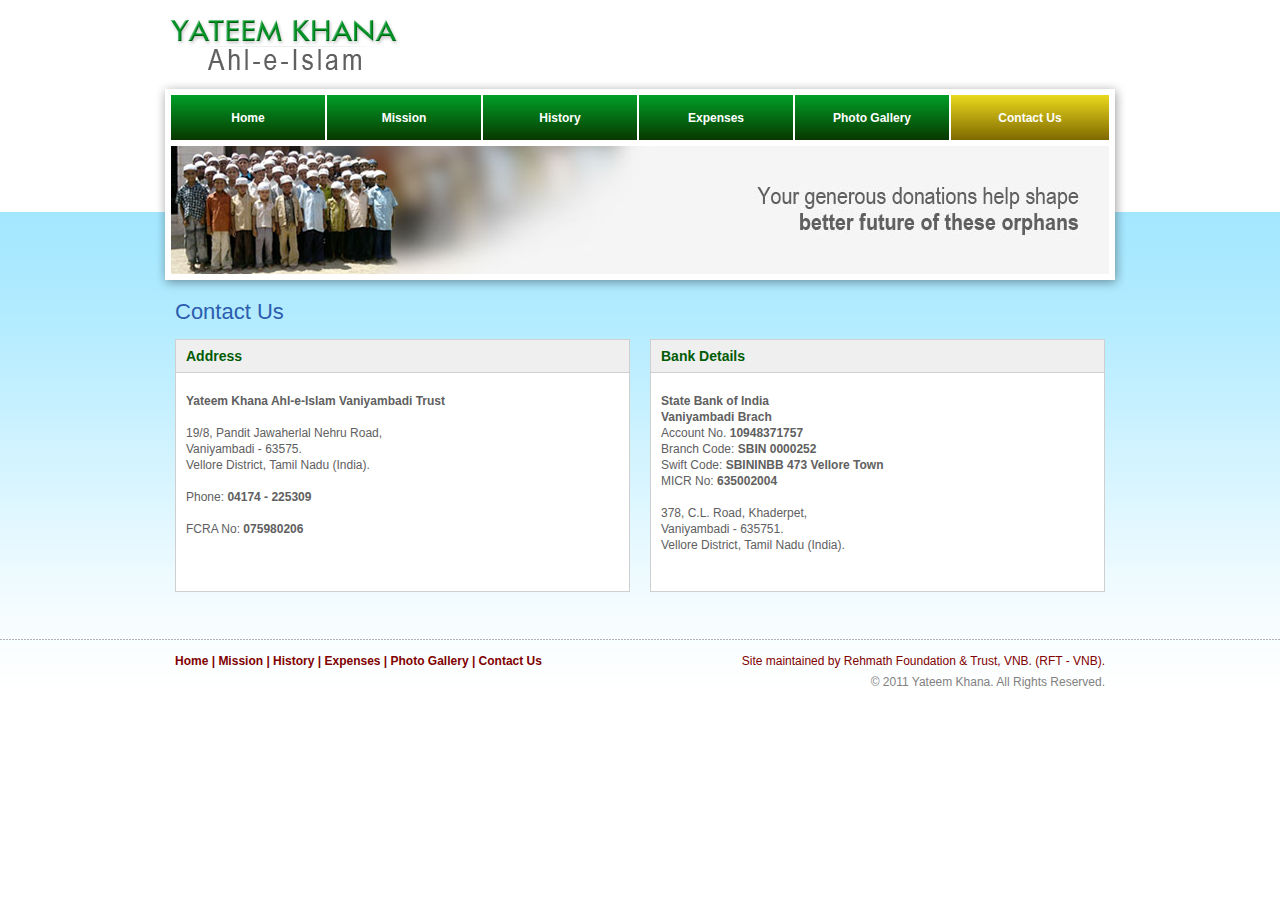
==== HTML/contactus.html @ 06b1d8ef "Add files via upload" ====
<!DOCTYPE html PUBLIC "-//W3C//DTD XHTML 1.0 Transitional//EN" "http://www.w3.org/TR/xhtml1/DTD/xhtml1-transitional.dtd">
<html xmlns="http://www.w3.org/1999/xhtml">
<head>
<meta http-equiv="Content-Type" content="text/html; charset=utf-8" />
<link href="css/style.css" rel="stylesheet" type="text/css" />
<title>::: YATEEM KHANA :::</title>
</head>

<body>


<table width="972" height="80" border="0" cellspacing="0" cellpadding="0" align="center">
  <tr>
    <td class="logo"><img src="images/trust_logo.png" width="233" height="51" /></td>
    <td>&nbsp;</td>
  </tr>
</table>


<table width="972" height="213" border="0" cellspacing="0" cellpadding="0" align="center" background="images/menu_banner_bg_inner.png" style="background-repeat: no-repeat;">
  <tr>
    <td height="60" valign="bottom" align="center"><table width="938" height="45" border="0" cellspacing="0" cellpadding="0" align="center">
        <tr>
        <td width="154" class="mainmenu" onclick="javascript: window.location='index.html';">Home</td>
        <td width="2" bgcolor="#FFFFFF"></td>
        <td width="154" class="mainmenu" onclick="javascript: window.location='mission.html';">Mission</td>
        <td width="2" bgcolor="#FFFFFF"></td>
        <td width="154" class="mainmenu" onclick="javascript: window.location='history.html';">History</td>
        <td width="2" bgcolor="#FFFFFF"></td>
        <td width="154" class="mainmenu" onclick="javascript: window.location='expenses.html';">Expenses</td>
        <td width="2" bgcolor="#FFFFFF"></td>
        <td width="154" class="mainmenu" onclick="javascript: window.location='photogallery.html';">Photo Gallery</td>
        <td width="2" bgcolor="#FFFFFF"></td>
        <td width="158" class="mainmenu_contactus" onclick="javascript: window.location='contactus.html';">Contact Us</td>
        </tr>
    </table></td>
  </tr>
  <tr>
    <td height="153" align="center" valign="top" class="table_adjust"><table width="938" height="128" border="0" cellspacing="0" cellpadding="0" bgcolor="#FFFFFF">
      <tr>
        <td><img src="images/middle_banner_01.jpg" width="938" height="128" /></td>
      </tr>
    </table></td>
  </tr>
</table>


<table width="950" border="0" cellspacing="0" cellpadding="0" align="center">
  <tr>
    <td class="heading_text">Contact Us</td>
  </tr>
  <tr>
    <td height="14"></td>
  </tr>
    <tr>
    <td height="300" align="center" valign="top"><table width="930" border="0" cellspacing="0" cellpadding="0">
      <tr>
        <td valign="top"><table width="455" border="0" cellspacing="1" cellpadding="1" bgcolor="#cfcfcf">
          <tr bgcolor="#efefef">
            <td class="contactus_title_text">Address</td>
          </tr>
          <tr bgcolor="#FFFFFF">
            <td class="expenses_text" height="210" valign="top"><br /><b>Yateem Khana Ahl-e-Islam Vaniyambadi Trust</b><br /><br />
              19/8, Pandit Jawaherlal Nehru Road,<br />
              Vaniyambadi - 63575.<br />
              Vellore District, Tamil Nadu (India).<br />
              <br />
              Phone: <b>04174 - 225309</b><br />
              <br />
              FCRA No: <b>075980206</b><br />
              <br />
              </td>
          </tr>
        
        </table></td>
        <td width="20">&nbsp;</td>
        <td valign="top"><table width="455" border="0" cellspacing="1" cellpadding="1" bgcolor="#cfcfcf">
          <tr bgcolor="#efefef">
            <td class="contactus_title_text">Bank Details</td>
          </tr>
          <tr bgcolor="#FFFFFF">
            <td class="expenses_text" height="210" valign="top"><br /><b>State Bank of India</b><br />
            <b>Vaniyambadi Brach</b><br />
            Account No. <b>10948371757</b><br />
            Branch Code: <b>SBIN 0000252</b><br />
            Swift Code: <b>SBININBB 473 Vellore Town</b><br />
            MICR No: <b>635002004</b><br /><br />
             378, C.L. Road, Khaderpet, <br />
            Vaniyambadi - 635751.<br />
            Vellore District, Tamil Nadu (India).</b><br />
              <br />
            </td>
          </tr>
        </table></td>
      </tr>
    </table></td>
  </tr>
</table>


<table width="100%" border="0" cellspacing="0" cellpadding="0" align="center"  background="images/joinline.png" style="background-repeat:repeat-x;">
  <tr>
    <td height="10"></td>
  </tr>
</table>


<table width="950" border="0" cellspacing="0" cellpadding="0" align="center">
  <tr>
        <td class="bottom_menu"><a href="index.html">Home</a> | <a href="mission.html">Mission</a> | <a href="history.html">History</a> | <a href="expenses.html">Expenses</a> | <a href="photogallery.html">Photo Gallery</a> | <a href="contactus.html">Contact Us</a></td>
    <td class="maintain_text" height="24">Site maintained by Rehmath Foundation &amp; Trust, VNB. (RFT - VNB).</td>
  </tr>
  <tr>
    <td>&nbsp;</td>
    <td class="copyright_text">© 2011 Yateem Khana. All Rights Reserved. </td>
  </tr>
</table>

</body>
</html>
---- HTML/css/style.css ----
body {
	margin: 0px;
	padding: 0px;
	background: url('../images/blue_bg.png');
	background-repeat: repeat-x;
	background-position: left top;
}

.logo {
	padding-left: 14px;
	padding-top: 9px;
}

.table_adjust {
	padding-top: 6px;
}

.table_adjustment {
	padding-top: 12px;
}

.heading_text {
	font-family: Arial, Helvetica, sans-serif;
	font-size: 22px;
	font-weight: none;
	color: #2c5dae;
	text-align: left;
	padding-left: 10px;
	padding-right: 10px;
}

.subheading_text {
	font-family: Arial, Helvetica, sans-serif;
	font-size: 16px;
	font-weight: Bold;
	color: #005b04;
	text-align: left;
	padding-left: 10px;
	padding-right: 10px;
}

.content_text {
	font-family: Arial, Helvetica, sans-serif;
	font-size: 12px;
	font-weight: none;
	line-height: 16px;
	color: #606060;
	text-align: justify;
	padding-left: 10px;
	padding-right: 10px;
	padding-top: 15px;
	padding-bottom: 15px;
}

.expenses_text {
	font-family: Arial, Helvetica, sans-serif;
	font-size: 12px;
	font-weight: none;
	line-height: 16px;
	color: #606060;
	text-align: justify;
	padding-left: 10px;
	padding-right: 10px;
	padding-top: 4px;
	padding-bottom: 4px;
}

.expenses_title_text {
	color: #005b04;
	font-family: Arial, Helvetica, sans-serif;
	font-size: 12px;
	font-weight: Bold;
	line-height: 16px;
	text-align: justify;
	padding-left: 10px;
	padding-right: 10px;
	padding-top: 8px;
	padding-bottom: 8px;
}

.slogan_text {
	font-family: Arial, Helvetica, sans-serif;
	font-size: 16px;
	font-weight: Bold;
	color: #005b04;
	text-align: left;
	padding-left: 10px;
	padding-right: 10px;
	padding-bottom: 15px;
}

.bottom_menu {
	font-family: Arial, Helvetica, sans-serif;
	font-size: 12px;
	font-weight: bold;
	color: #800000;
	text-align: left;
	padding-left: 10px;
	padding-right: 10px;
}
.bottom_menu a {
	color: #800000;
	text-decoration: none;
}
.bottom_menu a:hover {
	color: #005b04;
	text-decoration: underline;
}

.copyright_text {
	font-family: Arial, Helvetica, sans-serif;
	font-size: 12px;
	font-weight: none;
	color: #818181;
	text-align: right;
	padding-left: 10px;
	padding-right: 10px;
}

.maintain_text {
	font-family: Arial, Helvetica, sans-serif;
	font-size: 12px;
	font-weight: none;
	color: #800000;
	text-align: right;
	padding-left: 10px;
	padding-right: 10px;
}


.mainmenu {
	font-family: Arial, Helvetica, sans-serif;
	text-align: center;
	font-size: 12px;
	font-weight: bold;
	color: #FFFFFF;
	border: 0px;
	cursor: pointer;
	background: #083800;
	background: -webkit-gradient(linear, left top, left bottom, from(#009f27), to(#083800));
	background: -moz-linear-gradient(top,  #009f27,  #083800);
	filter:  progid:DXImageTransform.Microsoft.gradient(startColorstr='#009f27', endColorstr='#083800');
}
.mainmenu:hover {
	color: #FFFFFF;
	background: #7f6900;
	background: -webkit-gradient(linear, left top, left bottom, from(#ead91d), to(#7f6900));
	background: -moz-linear-gradient(top,  #ead91d,  #7f6900);
	filter:  progid:DXImageTransform.Microsoft.gradient(startColorstr='#ead91d', endColorstr='#7f6900');
}
.mainmenu:active {
	color: #FFFFFF;
	background: #7f6900;
	background: -webkit-gradient(linear, left top, left bottom, from(#7f6900), to(#786300));
	background: -moz-linear-gradient(top,  #7f6900,  #786300);
	filter:  progid:DXImageTransform.Microsoft.gradient(startColorstr='#7f6900', endColorstr='#786300');
}

.mainmenu_home {
	font-family: Arial, Helvetica, sans-serif;
	text-align: center;
	font-size: 12px;
	font-weight: bold;
	color: #FFFFFF;
	border: 0px;
	background: #7f6900;
	background: -webkit-gradient(linear, left top, left bottom, from(#ead91d), to(#7f6900));
	background: -moz-linear-gradient(top,  #ead91d,  #7f6900);
	filter:  progid:DXImageTransform.Microsoft.gradient(startColorstr='#ead91d', endColorstr='#7f6900');
}

.mainmenu_mission {
	font-family: Arial, Helvetica, sans-serif;
	text-align: center;
	font-size: 12px;
	font-weight: bold;
	color: #FFFFFF;
	border: 0px;
	background: #7f6900;
	background: -webkit-gradient(linear, left top, left bottom, from(#ead91d), to(#7f6900));
	background: -moz-linear-gradient(top,  #ead91d,  #7f6900);
	filter:  progid:DXImageTransform.Microsoft.gradient(startColorstr='#ead91d', endColorstr='#7f6900');
}

.mainmenu_history {
	font-family: Arial, Helvetica, sans-serif;
	text-align: center;
	font-size: 12px;
	font-weight: bold;
	color: #FFFFFF;
	border: 0px;
	background: #7f6900;
	background: -webkit-gradient(linear, left top, left bottom, from(#ead91d), to(#7f6900));
	background: -moz-linear-gradient(top,  #ead91d,  #7f6900);
	filter:  progid:DXImageTransform.Microsoft.gradient(startColorstr='#ead91d', endColorstr='#7f6900');
}

.mainmenu_expenses {
	font-family: Arial, Helvetica, sans-serif;
	text-align: center;
	font-size: 12px;
	font-weight: bold;
	color: #FFFFFF;
	border: 0px;
	background: #7f6900;
	background: -webkit-gradient(linear, left top, left bottom, from(#ead91d), to(#7f6900));
	background: -moz-linear-gradient(top,  #ead91d,  #7f6900);
	filter:  progid:DXImageTransform.Microsoft.gradient(startColorstr='#ead91d', endColorstr='#7f6900');
}

.mainmenu_photogallery {
	font-family: Arial, Helvetica, sans-serif;
	text-align: center;
	font-size: 12px;
	font-weight: bold;
	color: #FFFFFF;
	border: 0px;
	background: #7f6900;
	background: -webkit-gradient(linear, left top, left bottom, from(#ead91d), to(#7f6900));
	background: -moz-linear-gradient(top,  #ead91d,  #7f6900);
	filter:  progid:DXImageTransform.Microsoft.gradient(startColorstr='#ead91d', endColorstr='#7f6900');
}

.mainmenu_contactus {
	font-family: Arial, Helvetica, sans-serif;
	text-align: center;
	font-size: 12px;
	font-weight: bold;
	color: #FFFFFF;
	border: 0px;
	background: #7f6900;
	background: -webkit-gradient(linear, left top, left bottom, from(#ead91d), to(#7f6900));
	background: -moz-linear-gradient(top,  #ead91d,  #7f6900);
	filter:  progid:DXImageTransform.Microsoft.gradient(startColorstr='#ead91d', endColorstr='#7f6900');
}

.gallery_title_text {
	font-family: Arial, Helvetica, sans-serif;
	font-size: 12px;
	font-weight: bold;
	color: #005b04;
	text-align: left;
	padding-left: 10px;
	padding-right: 10px;
}
.gallery_title_text a {
	color: #005b04;
	text-decoration: none;
}
.gallery_title_text a:hover {
	color: #800000;
	text-decoration: underline;
}

.contactus_heading_text {
	font-family: Arial, Helvetica, sans-serif;
	font-size: 18px;
	font-weight: none;
	color: #005b04;
	text-align: left;
	padding-left: 10px;
	padding-right: 10px;
	font-weight: bold;
}

.contactus_title_text {
	color: #005b04;
	font-family: Arial, Helvetica, sans-serif;
	font-size: 14px;
	font-weight: Bold;
	line-height: 16px;
	text-align: justify;
	padding-left: 10px;
	padding-right: 10px;
	padding-top: 8px;
	padding-bottom: 8px;
}
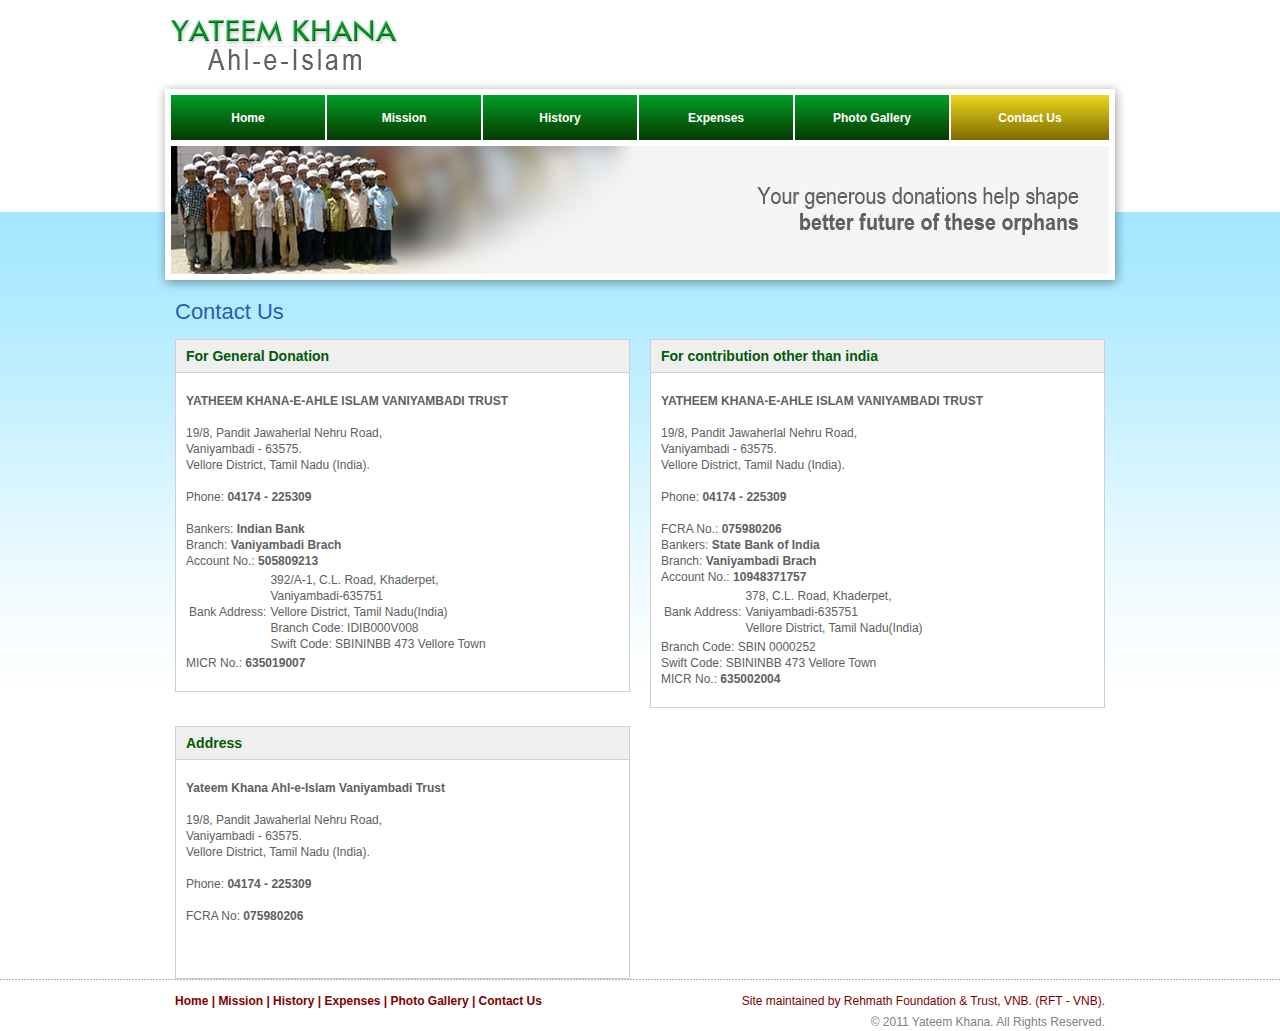
==== commit dcd4d225: "" ====
--- a/HTML/contactus.html
+++ b/HTML/contactus.html
@@ -1,4 +1,4 @@
-<!DOCTYPE html PUBLIC "-//W3C//DTD XHTML 1.0 Transitional//EN" "http://www.w3.org/TR/xhtml1/DTD/xhtml1-transitional.dtd">
+﻿<!DOCTYPE html PUBLIC "-//W3C//DTD XHTML 1.0 Transitional//EN" "http://www.w3.org/TR/xhtml1/DTD/xhtml1-transitional.dtd">
 <html xmlns="http://www.w3.org/1999/xhtml">
 <head>
 <meta http-equiv="Content-Type" content="text/html; charset=utf-8" />
@@ -57,6 +57,66 @@
       <tr>
         <td valign="top"><table width="455" border="0" cellspacing="1" cellpadding="1" bgcolor="#cfcfcf">
           <tr bgcolor="#efefef">
+            <td class="contactus_title_text">For General Donation</td>
+          </tr>
+          <tr bgcolor="#FFFFFF">
+            <td class="expenses_text" height="210" valign="top"><br /><b>YATHEEM KHANA-E-AHLE ISLAM VANIYAMBADI TRUST</b><br /><br />
+              19/8, Pandit Jawaherlal Nehru Road,<br />
+              Vaniyambadi - 63575.<br />
+              Vellore District, Tamil Nadu (India).<br />
+              <br />
+              Phone: <b>04174 - 225309</b><br />
+              <br />
+
+Bankers:   <b>Indian Bank</b><br>
+Branch:   <b>Vaniyambadi Brach</b><br>
+Account No.:   <b>505809213</b><br>
+<table><tr><td>Bank Address:</td><td>392/A-1, C.L. Road, Khaderpet,<br>
+		Vaniyambadi-635751<br>
+		Vellore District, Tamil Nadu(India)<br>
+Branch Code:   IDIB000V008<br>
+Swift Code:   SBININBB 473 Vellore Town<br></td></tr></table>
+MICR No.:   <b>635019007</b></b><br />
+              <br />
+              </td>
+          </tr>
+        
+        </table></td>
+        <td width="20">&nbsp;</td>
+        <td valign="top"><table width="455" border="0" cellspacing="1" cellpadding="1" bgcolor="#cfcfcf">
+          <tr bgcolor="#efefef">
+            <td class="contactus_title_text">For contribution other than india</td>
+          </tr>
+          <tr bgcolor="#FFFFFF">
+
+<td class="expenses_text" height="210" valign="top"><br /><b>YATHEEM KHANA-E-AHLE ISLAM VANIYAMBADI TRUST</b><br /><br />
+              19/8, Pandit Jawaherlal Nehru Road,<br />
+              Vaniyambadi - 63575.<br />
+              Vellore District, Tamil Nadu (India).<br />
+              <br />
+              Phone: <b>04174 - 225309</b><br />
+              <br />
+
+FCRA No.:   <b>075980206</b><br>
+Bankers:   <b>State Bank of India</b><br>
+Branch:   <b>Vaniyambadi Brach</b><br>
+Account No.:   <b>10948371757</b><br>
+<table><tr><td>Bank Address:</td><td>
+378, C.L. Road, Khaderpet, <br>
+Vaniyambadi-635751<br>
+Vellore District, Tamil Nadu(India)<br></td></tr></table>
+Branch Code:   SBIN 0000252<br>
+Swift Code:   SBININBB 473 Vellore Town<br>
+MICR No.:   <b>635002004</b></b><br />
+              <br />
+              </td>
+          </tr>
+        </table></td>
+      </tr>
+	  <tr><td>&nbsp;</td></tr>
+	  <tr>
+        <td valign="top"><table width="455" border="0" cellspacing="1" cellpadding="1" bgcolor="#cfcfcf">
+          <tr bgcolor="#efefef">
             <td class="contactus_title_text">Address</td>
           </tr>
           <tr bgcolor="#FFFFFF">
@@ -74,24 +134,7 @@
         
         </table></td>
         <td width="20">&nbsp;</td>
-        <td valign="top"><table width="455" border="0" cellspacing="1" cellpadding="1" bgcolor="#cfcfcf">
-          <tr bgcolor="#efefef">
-            <td class="contactus_title_text">Bank Details</td>
-          </tr>
-          <tr bgcolor="#FFFFFF">
-            <td class="expenses_text" height="210" valign="top"><br /><b>State Bank of India</b><br />
-            <b>Vaniyambadi Brach</b><br />
-            Account No. <b>10948371757</b><br />
-            Branch Code: <b>SBIN 0000252</b><br />
-            Swift Code: <b>SBININBB 473 Vellore Town</b><br />
-            MICR No: <b>635002004</b><br /><br />
-             378, C.L. Road, Khaderpet, <br />
-            Vaniyambadi - 635751.<br />
-            Vellore District, Tamil Nadu (India).</b><br />
-              <br />
-            </td>
-          </tr>
-        </table></td>
+        <td valign="top"></td>
       </tr>
     </table></td>
   </tr>
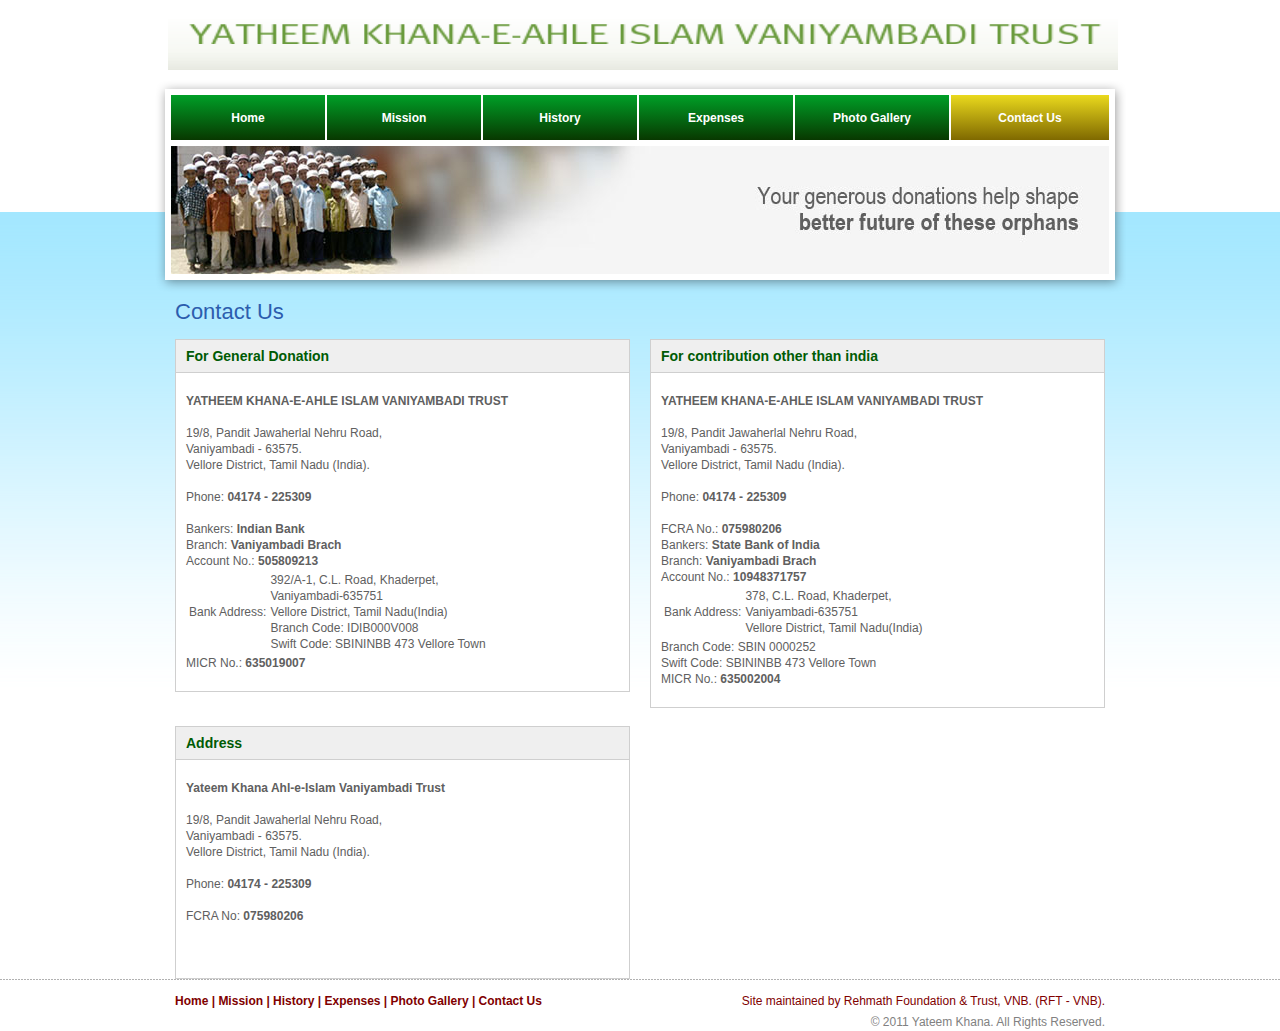
==== commit 0618b832: "banner changed" ====
--- a/HTML/contactus.html
+++ b/HTML/contactus.html
@@ -11,7 +11,7 @@
 
 <table width="972" height="80" border="0" cellspacing="0" cellpadding="0" align="center">
   <tr>
-    <td class="logo"><img src="images/trust_logo.png" width="233" height="51" /></td>
+    <td class="logo"><img src="images/trust_logo.png" class="banner"/></td>
     <td>&nbsp;</td>
   </tr>
 </table>
--- a/HTML/css/style.css
+++ b/HTML/css/style.css
@@ -275,4 +275,9 @@
 	padding-right: 10px;
 	padding-top: 8px;
 	padding-bottom: 8px;
+}
+
+.banner{
+	width: 950px;
+	height: 51px;
 }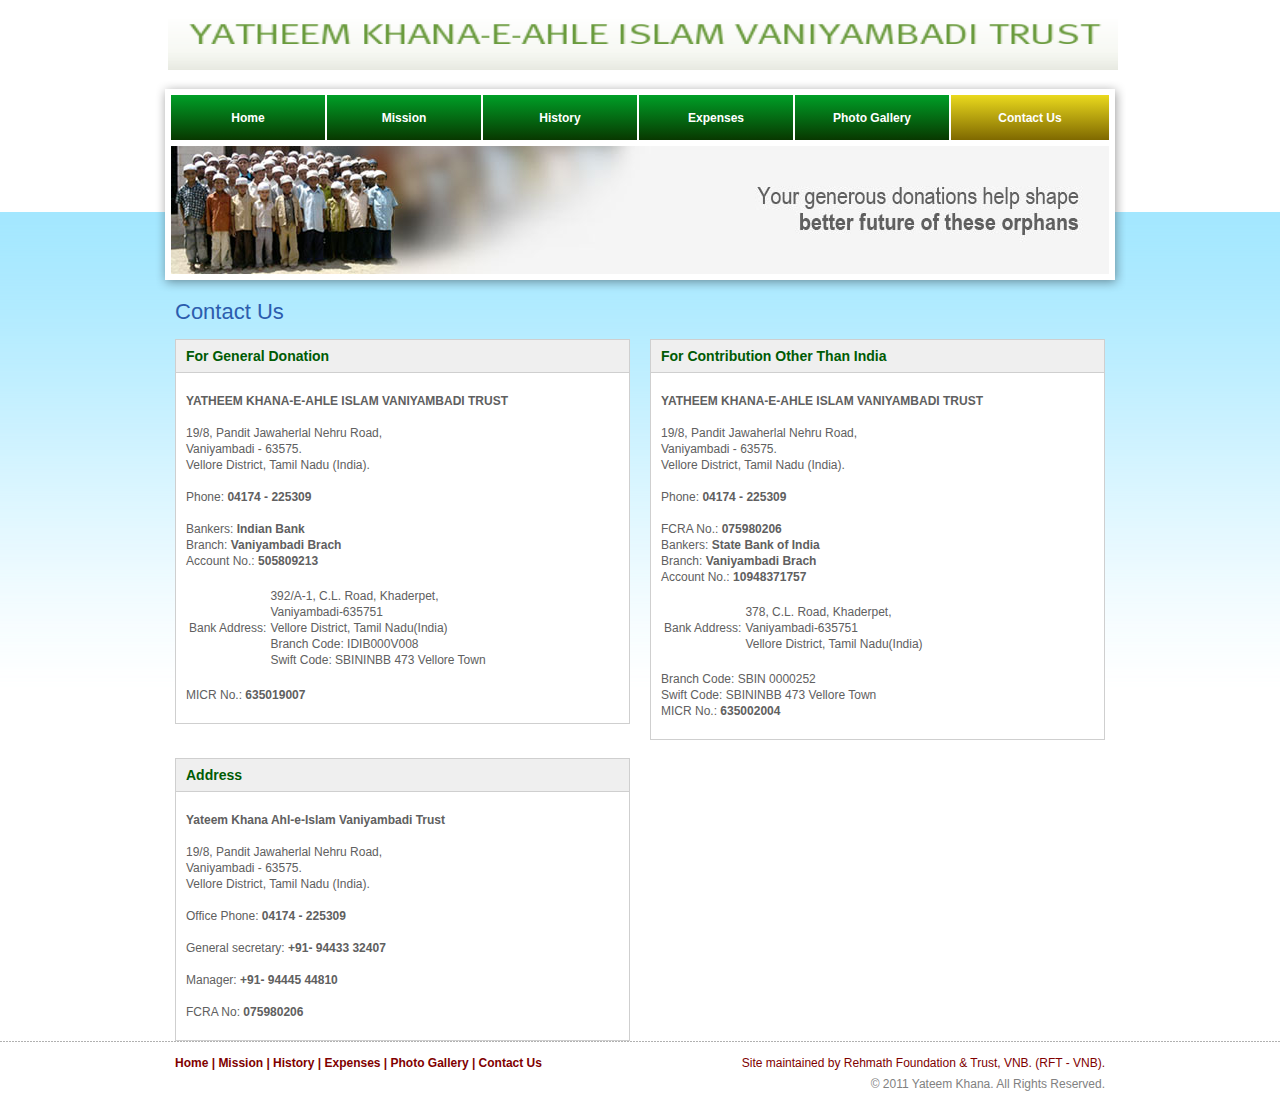
==== commit 3e1d5767: "correction" ====
--- a/HTML/contactus.html
+++ b/HTML/contactus.html
@@ -70,12 +70,12 @@
 
 Bankers:   <b>Indian Bank</b><br>
 Branch:   <b>Vaniyambadi Brach</b><br>
-Account No.:   <b>505809213</b><br>
+Account No.:   <b>505809213</b><br><br>
 <table><tr><td>Bank Address:</td><td>392/A-1, C.L. Road, Khaderpet,<br>
 		Vaniyambadi-635751<br>
 		Vellore District, Tamil Nadu(India)<br>
 Branch Code:   IDIB000V008<br>
-Swift Code:   SBININBB 473 Vellore Town<br></td></tr></table>
+Swift Code:   SBININBB 473 Vellore Town<br></td></tr></table><br>
 MICR No.:   <b>635019007</b></b><br />
               <br />
               </td>
@@ -85,7 +85,7 @@
         <td width="20">&nbsp;</td>
         <td valign="top"><table width="455" border="0" cellspacing="1" cellpadding="1" bgcolor="#cfcfcf">
           <tr bgcolor="#efefef">
-            <td class="contactus_title_text">For contribution other than india</td>
+            <td class="contactus_title_text">For Contribution Other Than India</td>
           </tr>
           <tr bgcolor="#FFFFFF">
 
@@ -100,11 +100,11 @@
 FCRA No.:   <b>075980206</b><br>
 Bankers:   <b>State Bank of India</b><br>
 Branch:   <b>Vaniyambadi Brach</b><br>
-Account No.:   <b>10948371757</b><br>
+Account No.:   <b>10948371757</b><br><br>
 <table><tr><td>Bank Address:</td><td>
 378, C.L. Road, Khaderpet, <br>
 Vaniyambadi-635751<br>
-Vellore District, Tamil Nadu(India)<br></td></tr></table>
+Vellore District, Tamil Nadu(India)<br></td></tr></table><br>
 Branch Code:   SBIN 0000252<br>
 Swift Code:   SBININBB 473 Vellore Town<br>
 MICR No.:   <b>635002004</b></b><br />
@@ -125,7 +125,11 @@
               Vaniyambadi - 63575.<br />
               Vellore District, Tamil Nadu (India).<br />
               <br />
-              Phone: <b>04174 - 225309</b><br />
+              Office Phone: <b>04174 - 225309</b><br />
+              <br />
+			  General secretary: <b>+91- 94433 32407</b><br />
+              <br />
+			  Manager: <b>+91- 94445 44810</b><br />
               <br />
               FCRA No: <b>075980206</b><br />
               <br />
